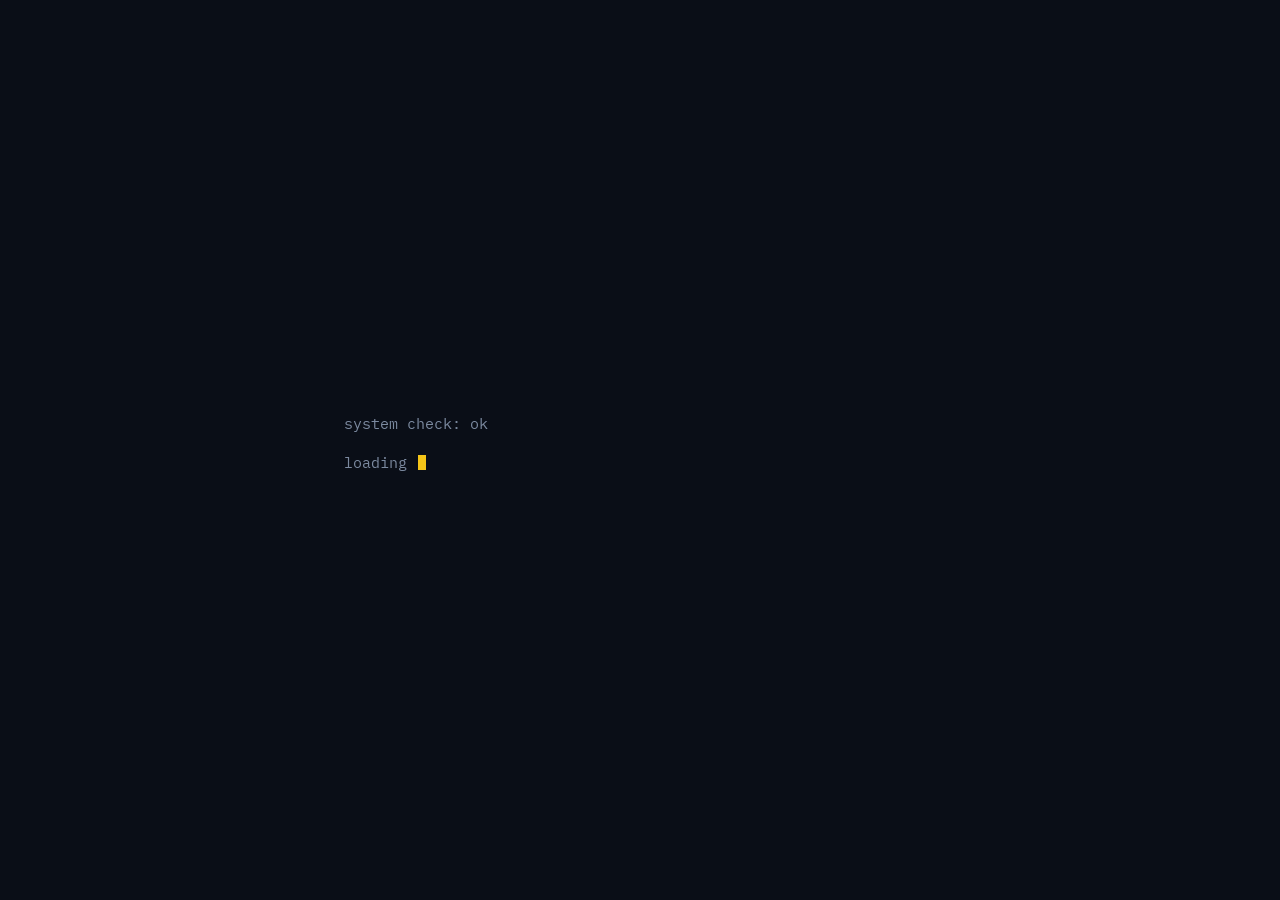
==== case-studies/index.html @ bf47c7a1 "feat: add Case Studies section Add a new Case Studies section with clean URLs (directory + index.htm" ====
<!DOCTYPE html>
<html lang="en">
<head>
  <meta charset="UTF-8" />
  <meta name="viewport" content="width=device-width, initial-scale=1.0" />
  <title>Case Studies — Jacquez Monroe</title>
  <meta name="description" content="Deeper dives into how Jacquez Monroe built Tally and the Tic-Tac-Toe React rebuild — the decisions, the challenges, and what's next." />
  <link rel="preconnect" href="https://fonts.googleapis.com" />
  <link rel="preconnect" href="https://fonts.gstatic.com" crossorigin />
  <link href="https://fonts.googleapis.com/css2?family=Space+Grotesk:wght@500;600;700&family=IBM+Plex+Mono:wght@400;500&display=swap" rel="stylesheet" />
  <link rel="stylesheet" href="../css/style.css" />
</head>
<body>

  <header class="site-header">
    <div class="header-inner">
      <a href="../index.html" class="logo">JACQUEZ<span class="accent">.</span>MONROE</a>
      <nav class="nav" id="mainNav">
        <a href="../index.html" class="nav-link">home</a>
        <a href="../about.html" class="nav-link">about</a>
        <a href="../projects.html" class="nav-link">projects</a>
        <a href="/case-studies" class="nav-link">case studies</a>
        <a href="../contact.html" class="nav-link">contact</a>
      </nav>
      <div class="header-right">
        <span class="local-time" id="localTime">--:--:--</span>
        <button class="hamburger" id="hamburger" aria-label="Toggle menu" aria-expanded="false">
          <span></span><span></span><span></span>
        </button>
      </div>
    </div>
  </header>

  <main>

    <section class="page-header hud-grid">
      <div class="container">
        <span class="eyebrow">case studies</span>
        <h1>The story behind the builds.</h1>
        <p>Deeper dives into two projects — what I set out to build, the decisions I made along the way, and what I'd change next.</p>
      </div>
    </section>

    <hr class="section-divider" />

    <section class="section">
      <div class="container">
        <div class="case-study-grid">

          <a href="/case-studies/tally" class="case-study-card hud-corners">
            <h3>Tally</h3>
            <p>A native iOS reminder app for medication and daily routines — no accounts, no cloud sync, nothing leaves the device.</p>
            <span class="read-more">Read the full story →</span>
          </a>

          <a href="/case-studies/tic-tac-toe-react" class="case-study-card hud-corners">
            <h3>Tic-Tac-Toe (React)</h3>
            <p>Rebuilding a vanilla JS game in React to learn React itself — and shipping something far more polished than planned.</p>
            <span class="read-more">Read the full story →</span>
          </a>

        </div>
      </div>
    </section>

  </main>

  <footer class="site-footer">
    <div class="footer-inner">
      <p class="footer-copy">© <span id="footerYear">2026</span> Jacquez Monroe</p>
      <p class="footer-status"><span class="status-dot"></span> &gt; status: available for work</p>
    </div>
  </footer>

  <script src="../js/script.js"></script>
</body>
</html>
---- css/style.css ----
/* ==========================================================================
   Jacquez Monroe — Portfolio Vol. 2
   Futuristic / yellow + blue design system
   ========================================================================== */

:root {
  --bg: #0A0E17;
  --panel: #111827;
  --blue: #2E86FF;
  --blue-dim: rgba(46, 134, 255, 0.35);
  --yellow: #F5C518;
  --text: #E8ECF4;
  --muted: #7C8AA0;
  --border: #1F2937;

  --font-heading: 'Space Grotesk', 'Segoe UI', sans-serif;
  --font-mono: 'IBM Plex Mono', 'SFMono-Regular', Consolas, monospace;
  --font-body: -apple-system, BlinkMacSystemFont, 'Segoe UI', Roboto, Helvetica, Arial, sans-serif;
}

* {
  box-sizing: border-box;
}

html {
  scroll-behavior: smooth;
}

body {
  margin: 0;
  background: var(--bg);
  color: var(--text);
  font-family: var(--font-body);
  line-height: 1.6;
  -webkit-font-smoothing: antialiased;
  min-height: 100vh;
  display: flex;
  flex-direction: column;
}

main {
  flex: 1;
}

h1, h2, h3, h4 {
  font-family: var(--font-heading);
  font-weight: 600;
  line-height: 1.15;
  margin: 0 0 0.5em;
  color: #fff;
}

p {
  margin: 0 0 1em;
  color: var(--text);
}

a {
  color: var(--blue);
  text-decoration: none;
}

a:hover {
  text-decoration: underline;
}

ul {
  margin: 0;
  padding: 0;
}

img {
  max-width: 100%;
  display: block;
}

/* Visible focus states everywhere */
a:focus-visible,
button:focus-visible,
input:focus-visible {
  outline: 2px solid var(--yellow);
  outline-offset: 3px;
  border-radius: 2px;
}

.container {
  width: 100%;
  max-width: 1080px;
  margin: 0 auto;
  padding: 0 24px;
}

.eyebrow {
  display: inline-block;
  font-family: var(--font-mono);
  font-size: 0.8rem;
  letter-spacing: 0.14em;
  text-transform: uppercase;
  color: var(--blue);
  margin-bottom: 1em;
}

.eyebrow::before {
  content: '// ';
  color: var(--muted);
}

.section {
  padding: 64px 0;
}

.section-divider {
  border: none;
  border-top: 1px solid var(--border);
  margin: 0;
}

.section-title {
  font-size: 1.6rem;
  margin-bottom: 0.3em;
}

.section-subtitle {
  color: var(--muted);
  margin-bottom: 2.5em;
  max-width: 560px;
}

/* ==========================================================================
   Dot / grid background pattern (hero sections)
   ========================================================================== */

.hud-grid {
  position: relative;
  overflow: hidden;
}

.hud-grid::before {
  content: '';
  position: absolute;
  inset: 0;
  z-index: 0;
  background-image:
    linear-gradient(var(--blue-dim) 1px, transparent 1px),
    linear-gradient(90deg, var(--blue-dim) 1px, transparent 1px);
  background-size: 40px 40px;
  background-position: center top;
  -webkit-mask-image: linear-gradient(to bottom, black, transparent 85%);
          mask-image: linear-gradient(to bottom, black, transparent 85%);
  pointer-events: none;
}

.hud-grid::after {
  content: '';
  position: absolute;
  inset: 0;
  z-index: 0;
  background: radial-gradient(circle at 20% 0%, rgba(46,134,255,0.10), transparent 55%);
  pointer-events: none;
}

.hud-grid > .container {
  position: relative;
  z-index: 1;
}

/* ==========================================================================
   HUD corner brackets — used on project cards / preview images
   ========================================================================== */

.hud-corners {
  position: relative;
}

.hud-corners::before,
.hud-corners::after {
  content: '';
  position: absolute;
  width: 18px;
  height: 18px;
  pointer-events: none;
  z-index: 2;
}

.hud-corners::before {
  top: -1px;
  left: -1px;
  border-top: 2px solid var(--blue);
  border-left: 2px solid var(--blue);
}

.hud-corners::after {
  bottom: -1px;
  right: -1px;
  border-bottom: 2px solid var(--blue);
  border-right: 2px solid var(--blue);
}

/* ==========================================================================
   Header / Nav
   ========================================================================== */

.site-header {
  position: sticky;
  top: 0;
  z-index: 100;
  background: rgba(10, 14, 23, 0.75);
  backdrop-filter: blur(10px);
  -webkit-backdrop-filter: blur(10px);
  border-bottom: 1px solid var(--border);
}

.header-inner {
  max-width: 1080px;
  margin: 0 auto;
  padding: 0 24px;
  height: 64px;
  display: flex;
  align-items: center;
  justify-content: space-between;
  gap: 24px;
}

.logo {
  font-family: var(--font-heading);
  font-weight: 700;
  font-size: 1rem;
  letter-spacing: 0.04em;
  color: var(--text);
  white-space: nowrap;
}

.logo:hover {
  text-decoration: none;
  color: #fff;
}

.logo .accent {
  color: var(--yellow);
}

.nav {
  display: flex;
  align-items: center;
  gap: 28px;
}

.nav-link {
  position: relative;
  font-family: var(--font-mono);
  font-size: 0.85rem;
  color: var(--text);
  padding: 6px 2px;
  white-space: nowrap;
}

.nav-link:hover {
  color: var(--blue);
  text-decoration: none;
}

.nav-link.active {
  color: var(--yellow);
}

.nav-link.active::after {
  content: '';
  position: absolute;
  left: 0;
  right: 0;
  bottom: -1px;
  height: 2px;
  background: var(--yellow);
}

.header-right {
  display: flex;
  align-items: center;
  gap: 18px;
}

.local-time {
  font-family: var(--font-mono);
  font-size: 0.8rem;
  color: var(--muted);
  letter-spacing: 0.03em;
  white-space: nowrap;
}

/* Hamburger (mobile) */

.hamburger {
  display: none;
  flex-direction: column;
  justify-content: center;
  gap: 5px;
  width: 32px;
  height: 32px;
  background: none;
  border: 1px solid var(--border);
  border-radius: 4px;
  cursor: pointer;
  padding: 0;
}

.hamburger span {
  display: block;
  width: 16px;
  height: 2px;
  margin: 0 auto;
  background: var(--text);
  transition: transform 0.2s ease, opacity 0.2s ease;
}

.hamburger.is-open span:nth-child(1) {
  transform: translateY(7px) rotate(45deg);
}

.hamburger.is-open span:nth-child(2) {
  opacity: 0;
}

.hamburger.is-open span:nth-child(3) {
  transform: translateY(-7px) rotate(-45deg);
}

/* ==========================================================================
   Buttons
   ========================================================================== */

.btn {
  display: inline-flex;
  align-items: center;
  justify-content: center;
  gap: 8px;
  font-family: var(--font-mono);
  font-size: 0.85rem;
  padding: 12px 22px;
  border-radius: 4px;
  border: 1px solid var(--border);
  cursor: pointer;
  white-space: nowrap;
}

.btn:hover {
  text-decoration: none;
}

.btn-primary {
  position: relative;
  overflow: hidden;
  background: var(--yellow);
  color: #14171f;
  border-color: var(--yellow);
  font-weight: 600;
}

.btn-primary:hover {
  color: #14171f;
  background: #f7cf3d;
}

/* Signature one-time scan-line sweep on primary buttons */
.btn-primary::after {
  content: '';
  position: absolute;
  top: 0;
  left: -60%;
  width: 40%;
  height: 100%;
  background: linear-gradient(
    100deg,
    rgba(255, 255, 255, 0) 0%,
    rgba(255, 255, 255, 0.55) 50%,
    rgba(255, 255, 255, 0) 100%
  );
  transform: skewX(-20deg);
}

.btn-primary:hover::after {
  animation: btn-sweep 0.65s ease forwards;
}

@keyframes btn-sweep {
  from { left: -60%; }
  to { left: 130%; }
}

.btn-secondary {
  background: transparent;
  color: var(--text);
  border-color: var(--border);
}

.btn-secondary:hover {
  border-color: var(--blue);
  color: var(--blue);
}

.btn-row {
  display: flex;
  flex-wrap: wrap;
  gap: 14px;
  margin-top: 1.75em;
}

/* ==========================================================================
   Hero
   ========================================================================== */

.hero {
  padding: 96px 0 72px;
}

.hero-headline {
  font-size: clamp(2rem, 5vw, 3.2rem);
  max-width: 780px;
}

.hero-role {
  font-family: var(--font-mono);
  color: var(--blue);
  font-size: 1rem;
  margin-bottom: 0.75em;
}

.hero-tagline {
  color: var(--muted);
  max-width: 560px;
  font-size: 1.05rem;
}

.page-header {
  padding: 72px 0 48px;
}

.page-header h1 {
  font-size: clamp(1.8rem, 4vw, 2.6rem);
}

.page-header p {
  color: var(--muted);
  max-width: 560px;
}

/* ==========================================================================
   Cards / grid
   ========================================================================== */

.card-grid {
  display: grid;
  grid-template-columns: repeat(3, 1fr);
  gap: 24px;
}

.card {
  background: var(--panel);
  border: 1px solid var(--border);
  border-radius: 6px;
  padding: 20px;
  display: flex;
  flex-direction: column;
  transition: border-color 0.2s ease;
}

.card:hover {
  border-color: var(--blue);
}

.card-preview {
  aspect-ratio: 16 / 10;
  background:
    linear-gradient(var(--blue-dim) 1px, transparent 1px),
    linear-gradient(90deg, var(--blue-dim) 1px, transparent 1px),
    #0D1220;
  background-size: 20px 20px, 20px 20px, auto;
  border: 1px solid var(--border);
  border-radius: 4px;
  display: flex;
  align-items: center;
  justify-content: center;
  color: var(--muted);
  font-family: var(--font-mono);
  font-size: 0.8rem;
  letter-spacing: 0.05em;
  margin-bottom: 18px;
  overflow: hidden;
}

.card-preview img {
  max-width: 100%;
  max-height: 100%;
  object-fit: contain;
}

.card-title-row {
  display: flex;
  align-items: baseline;
  justify-content: space-between;
  gap: 12px;
}

.card h3 {
  font-size: 1.15rem;
  margin-bottom: 0.4em;
}

.card p {
  color: var(--muted);
  font-size: 0.92rem;
  flex: 1;
}

.tags {
  display: flex;
  flex-wrap: wrap;
  gap: 8px;
  margin: 12px 0 18px;
}

.tag {
  font-family: var(--font-mono);
  font-size: 0.72rem;
  letter-spacing: 0.03em;
  color: var(--blue);
  border: 1px solid var(--blue-dim);
  padding: 4px 9px;
  border-radius: 3px;
  background: rgba(46, 134, 255, 0.06);
}

.tag.featured {
  color: #14171f;
  background: var(--yellow);
  border-color: var(--yellow);
  font-weight: 600;
}

.card-link {
  font-family: var(--font-mono);
  font-size: 0.82rem;
  color: var(--text);
  border: 1px solid var(--border);
  border-radius: 4px;
  padding: 10px 16px;
  text-align: center;
}

.card-link:hover {
  border-color: var(--blue);
  color: var(--blue);
  text-decoration: none;
}

/* Full project card (projects.html) */

.project-card-full {
  display: grid;
  grid-template-columns: 300px 1fr;
  gap: 28px;
  background: var(--panel);
  border: 1px solid var(--border);
  border-radius: 6px;
  padding: 24px;
  margin-bottom: 24px;
}

.project-card-full .card-preview {
  margin-bottom: 0;
  height: 100%;
  min-height: 160px;
}

.project-card-full .card-body {
  display: flex;
  flex-direction: column;
}

.project-card-full .btn-row {
  margin-top: auto;
}

/* ==========================================================================
   Project detail pages
   ========================================================================== */

.back-link {
  font-family: var(--font-mono);
  font-size: 0.82rem;
  color: var(--muted);
  display: inline-flex;
  align-items: center;
  gap: 6px;
  margin-bottom: 1.5em;
}

.back-link:hover {
  color: var(--blue);
  text-decoration: none;
}

.detail-header p {
  color: var(--muted);
  font-size: 1.05rem;
  max-width: 640px;
}

.detail-preview {
  aspect-ratio: 16 / 8;
  background:
    linear-gradient(var(--blue-dim) 1px, transparent 1px),
    linear-gradient(90deg, var(--blue-dim) 1px, transparent 1px),
    #0D1220;
  background-size: 24px 24px, 24px 24px, auto;
  border: 1px solid var(--border);
  border-radius: 6px;
  display: flex;
  align-items: center;
  justify-content: center;
  color: var(--muted);
  font-family: var(--font-mono);
  font-size: 0.85rem;
  margin: 32px 0 48px;
  overflow: hidden;
}

.detail-preview img {
  max-width: 100%;
  max-height: 100%;
  object-fit: contain;
}

.detail-layout {
  display: grid;
  grid-template-columns: 1fr 280px;
  gap: 48px;
  align-items: start;
}

.detail-main h2 {
  font-size: 1.3rem;
  margin-top: 2em;
}

.detail-main h2:first-child {
  margin-top: 0;
}

.detail-main ul {
  list-style: none;
  padding: 0;
}

.detail-main ul li {
  position: relative;
  padding-left: 22px;
  margin-bottom: 0.6em;
  color: var(--text);
}

.detail-main ul li::before {
  content: '>';
  position: absolute;
  left: 0;
  color: var(--blue);
  font-family: var(--font-mono);
}

.detail-sidebar {
  position: sticky;
  top: 88px;
  background: var(--panel);
  border: 1px solid var(--border);
  border-radius: 6px;
  padding: 22px;
}

.detail-sidebar h3 {
  font-size: 0.85rem;
  font-family: var(--font-mono);
  text-transform: uppercase;
  letter-spacing: 0.08em;
  color: var(--muted);
  margin-bottom: 1em;
}

.stack-list {
  list-style: none;
  padding: 0;
  margin: 0 0 1.75em;
}

.stack-list li {
  display: flex;
  justify-content: space-between;
  gap: 12px;
  font-size: 0.85rem;
  padding: 9px 0;
  border-bottom: 1px solid var(--border);
}

.stack-list li:last-child {
  border-bottom: none;
}

.stack-list .stack-label {
  color: var(--muted);
  font-family: var(--font-mono);
  font-size: 0.78rem;
}

.stack-list .stack-value {
  color: var(--text);
  text-align: right;
}

.detail-sidebar .btn {
  width: 100%;
  margin-bottom: 10px;
}

.detail-sidebar .btn:last-child {
  margin-bottom: 0;
}

/* ==========================================================================
   Case studies
   ========================================================================== */

.case-study-grid {
  display: grid;
  grid-template-columns: repeat(2, 1fr);
  gap: 24px;
}

.case-study-card {
  display: block;
  background: var(--panel);
  border: 1px solid var(--border);
  border-radius: 6px;
  padding: 24px;
  transition: border-color 0.2s ease;
}

.case-study-card:hover {
  border-color: var(--blue);
  text-decoration: none;
}

.case-study-card h3 {
  font-size: 1.15rem;
  margin-bottom: 0.5em;
}

.case-study-card p {
  color: var(--muted);
  font-size: 0.92rem;
  margin-bottom: 1.25em;
}

.case-study-card .read-more {
  font-family: var(--font-mono);
  font-size: 0.82rem;
  color: var(--blue);
}

.case-study-card:hover .read-more {
  color: var(--yellow);
}

.case-study {
  max-width: 760px;
}

.case-study-header {
  margin-bottom: 2.5em;
}

.case-study-header h1 {
  font-size: clamp(1.8rem, 4vw, 2.6rem);
}

.case-study-tagline {
  color: var(--muted);
  font-size: 1.05rem;
  max-width: 640px;
}

.tech-tags {
  display: flex;
  flex-wrap: wrap;
  gap: 8px;
  margin-top: 1em;
}

.case-study-body section {
  margin-bottom: 2.5em;
}

.case-study-body h2 {
  font-size: 1.3rem;
}

.case-study-body ul {
  list-style: none;
  padding: 0;
}

.case-study-body ul li {
  position: relative;
  padding-left: 22px;
  margin-bottom: 0.6em;
  color: var(--text);
}

.case-study-body ul li::before {
  content: '>';
  position: absolute;
  left: 0;
  color: var(--blue);
  font-family: var(--font-mono);
}

.case-study-body code {
  font-family: var(--font-mono);
  font-size: 0.88em;
  color: var(--blue);
  background: rgba(46, 134, 255, 0.08);
  border: 1px solid var(--border);
  border-radius: 3px;
  padding: 0.1em 0.4em;
}

.case-study-links {
  display: flex;
  flex-wrap: wrap;
  gap: 14px;
  margin-top: 2em;
}

.btn-disabled {
  opacity: 0.5;
  cursor: not-allowed;
  pointer-events: none;
}

.btn-disabled.btn-primary:hover::after {
  animation: none;
}

/* ==========================================================================
   About page
   ========================================================================== */

.bio {
  max-width: 680px;
  font-size: 1.05rem;
}

.skill-tags {
  display: flex;
  flex-wrap: wrap;
  gap: 10px;
  margin-top: 1em;
}

/* ==========================================================================
   Contact page
   ========================================================================== */

.contact-hero {
  padding: 100px 0 120px;
}

.contact-links {
  display: flex;
  flex-direction: column;
  align-items: flex-start;
  gap: 0.5em;
  margin-top: 0.75em;
}

.contact-email {
  display: inline-block;
  font-family: var(--font-heading);
  font-size: clamp(1.4rem, 5vw, 2.4rem);
  font-weight: 700;
  color: var(--yellow);
  border-bottom: 2px solid var(--yellow);
  padding-bottom: 4px;
  word-break: break-word;
}

.contact-email:hover {
  text-decoration: none;
  opacity: 0.85;
}

.contact-github {
  display: inline-block;
  font-family: var(--font-mono, var(--font-heading));
  font-size: clamp(0.95rem, 2.5vw, 1.2rem);
  font-weight: 500;
  color: var(--text, inherit);
  border-bottom: 1px solid var(--border, currentColor);
  padding-bottom: 2px;
  opacity: 0.8;
}

.contact-github:hover {
  border-bottom-color: var(--yellow);
  opacity: 1;
}

/* ==========================================================================
   Footer
   ========================================================================== */

.site-footer {
  border-top: 1px solid var(--border);
  margin-top: 48px;
}

.footer-inner {
  max-width: 1080px;
  margin: 0 auto;
  padding: 28px 24px;
  display: flex;
  flex-wrap: wrap;
  align-items: center;
  justify-content: space-between;
  gap: 12px;
}

.footer-copy {
  margin: 0;
  color: var(--muted);
  font-size: 0.82rem;
}

.footer-status {
  margin: 0;
  font-family: var(--font-mono);
  font-size: 0.82rem;
  color: var(--muted);
  display: flex;
  align-items: center;
  gap: 8px;
}

.status-dot {
  width: 8px;
  height: 8px;
  border-radius: 50%;
  background: var(--yellow);
  box-shadow: 0 0 0 0 rgba(245, 197, 24, 0.6);
  animation: status-pulse 2s infinite;
}

@keyframes status-pulse {
  0% { box-shadow: 0 0 0 0 rgba(245, 197, 24, 0.55); }
  70% { box-shadow: 0 0 0 7px rgba(245, 197, 24, 0); }
  100% { box-shadow: 0 0 0 0 rgba(245, 197, 24, 0); }
}

/* ==========================================================================
   Splash screen
   ========================================================================== */

#splash-screen {
  position: fixed;
  inset: 0;
  z-index: 1000;
  background: var(--bg);
  display: flex;
  align-items: center;
  justify-content: center;
  transition: opacity 0.5s ease;
}

#splash-screen.is-hidden {
  opacity: 0;
  pointer-events: none;
}

.splash-inner {
  font-family: var(--font-mono);
  color: var(--text);
  padding: 0 24px;
  max-width: 640px;
  width: 100%;
}

.splash-line {
  min-height: 1.4em;
  font-size: 0.95rem;
  color: var(--muted);
  white-space: pre-wrap;
}

.splash-line.splash-welcome {
  color: var(--text);
  font-size: clamp(1.2rem, 4vw, 1.8rem);
  font-family: var(--font-heading);
  margin-top: 0.6em;
}

.splash-cursor {
  display: inline-block;
  width: 8px;
  height: 1em;
  background: var(--yellow);
  margin-left: 2px;
  vertical-align: -2px;
  animation: cursor-blink 1s steps(1) infinite;
}

@keyframes cursor-blink {
  0%, 49% { opacity: 1; }
  50%, 100% { opacity: 0; }
}

/* ==========================================================================
   Page transition fade
   ========================================================================== */

body.page-fade-out {
  animation: page-fade-out 0.2s ease forwards;
}

@keyframes page-fade-out {
  from { opacity: 1; }
  to { opacity: 0; }
}

body.page-fade-in {
  animation: page-fade-in 0.2s ease;
}

@keyframes page-fade-in {
  from { opacity: 0; }
  to { opacity: 1; }
}

/* ==========================================================================
   Reduced motion
   ========================================================================== */

@media (prefers-reduced-motion: reduce) {
  html {
    scroll-behavior: auto;
  }

  .btn-primary:hover::after {
    animation: none;
    display: none;
  }

  .status-dot {
    animation: none;
  }

  body.page-fade-out,
  body.page-fade-in {
    animation: none;
  }

  .splash-cursor {
    animation: none;
  }

  #splash-screen {
    transition: none;
  }
}

/* ==========================================================================
   Responsive
   ========================================================================== */

@media (max-width: 860px) {
  .card-grid {
    grid-template-columns: repeat(2, 1fr);
  }

  .project-card-full {
    grid-template-columns: 1fr;
  }

  .detail-layout {
    grid-template-columns: 1fr;
  }

  .detail-sidebar {
    position: static;
  }
}

@media (max-width: 640px) {
  .nav {
    position: absolute;
    top: 64px;
    left: 0;
    right: 0;
    background: rgba(10, 14, 23, 0.97);
    backdrop-filter: blur(10px);
    border-bottom: 1px solid var(--border);
    flex-direction: column;
    align-items: flex-start;
    gap: 0;
    padding: 8px 24px 16px;
    max-height: 0;
    overflow: hidden;
    transition: max-height 0.25s ease;
  }

  .nav.is-open {
    max-height: 320px;
  }

  .nav-link {
    width: 100%;
    padding: 12px 0;
    border-bottom: 1px solid var(--border);
  }

  .nav-link:last-child {
    border-bottom: none;
  }

  .hamburger {
    display: flex;
  }

  .local-time {
    display: none;
  }

  .card-grid {
    grid-template-columns: 1fr;
  }

  .case-study-grid {
    grid-template-columns: 1fr;
  }

  .project-card-full {
    padding: 18px;
  }

  .footer-inner {
    flex-direction: column;
    align-items: flex-start;
  }
}
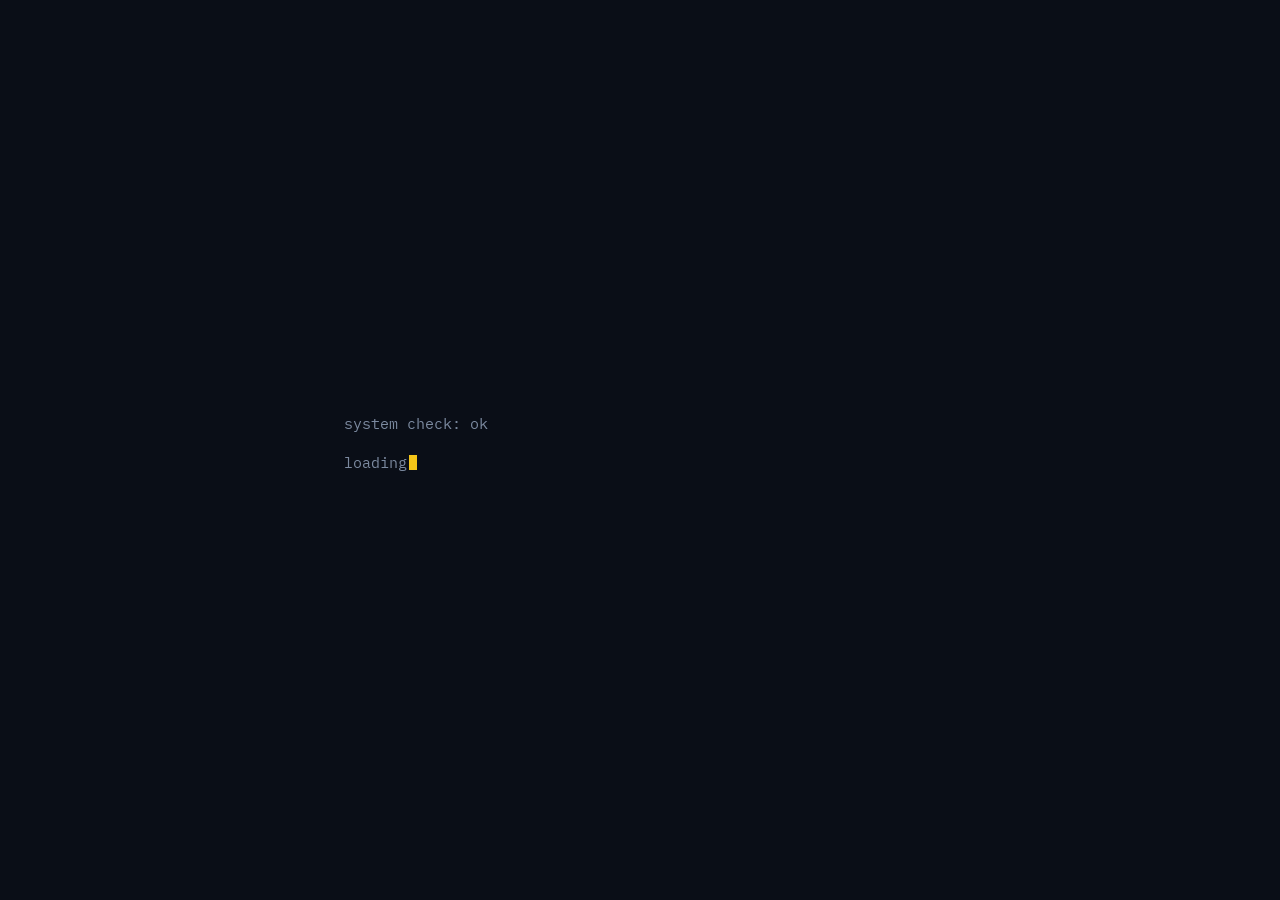
==== commit f6e44f4c: "feat: add favicon and homepage SEO/social meta tags Favicon: no favicon existed anywhere on the site" ====
--- a/case-studies/index.html
+++ b/case-studies/index.html
@@ -9,6 +9,10 @@
   <link rel="preconnect" href="https://fonts.gstatic.com" crossorigin />
   <link href="https://fonts.googleapis.com/css2?family=Space+Grotesk:wght@500;600;700&family=IBM+Plex+Mono:wght@400;500&display=swap" rel="stylesheet" />
   <link rel="stylesheet" href="../css/style.css" />
+  <link rel="icon" href="/favicon.svg" type="image/svg+xml" />
+  <link rel="icon" href="/favicon-32x32.png" sizes="32x32" type="image/png" />
+  <link rel="icon" href="/favicon-16x16.png" sizes="16x16" type="image/png" />
+  <link rel="alternate icon" href="/favicon.ico" />
 </head>
 <body>
 
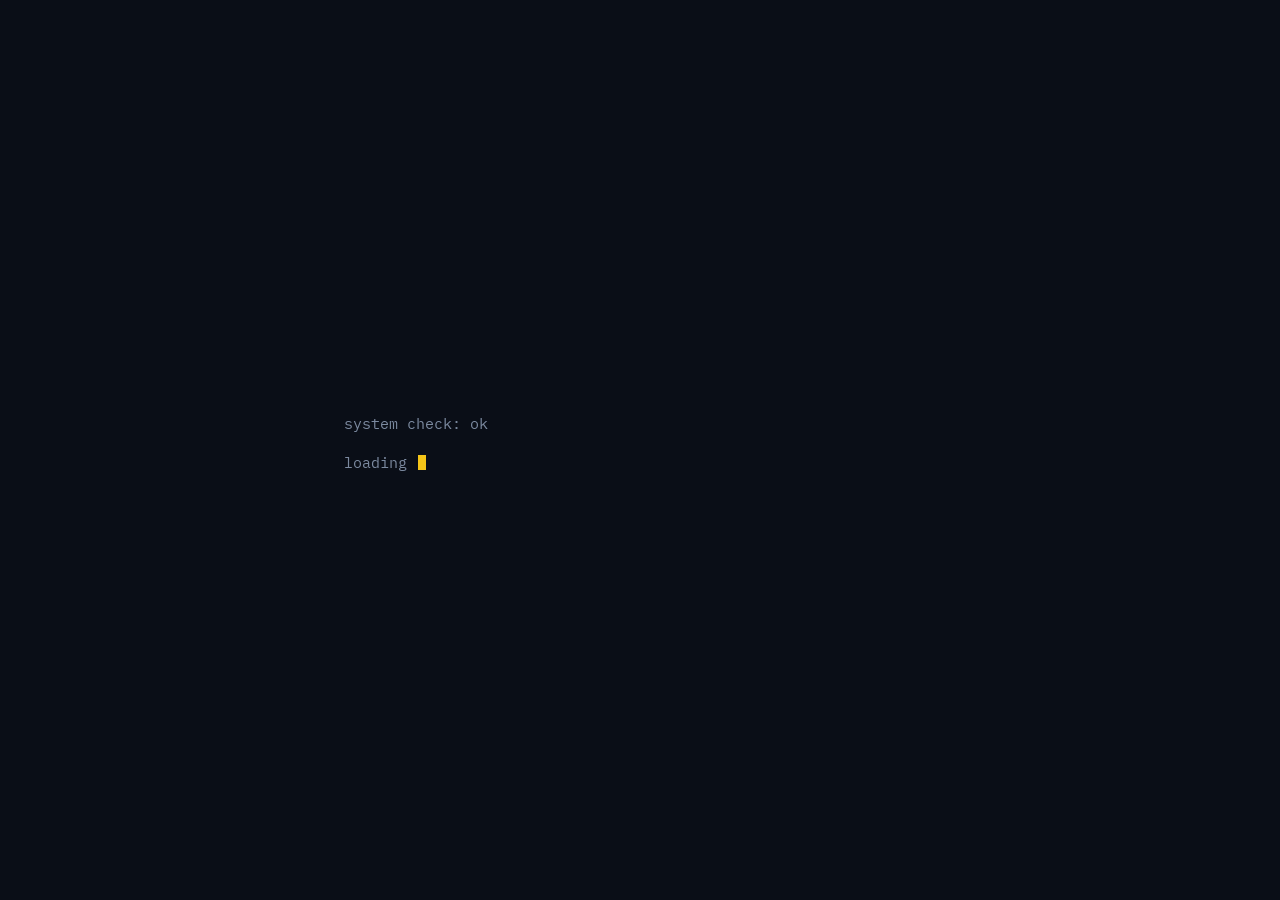
==== commit ee8d71a1: "feat: add Vercel Analytics tracking script Add the framework-agnostic Vercel Analytics script tag be" ====
--- a/case-studies/index.html
+++ b/case-studies/index.html
@@ -77,5 +77,6 @@
   </footer>
 
   <script src="../js/script.js"></script>
+  <script defer src="/_vercel/insights/script.js"></script>
 </body>
 </html>
